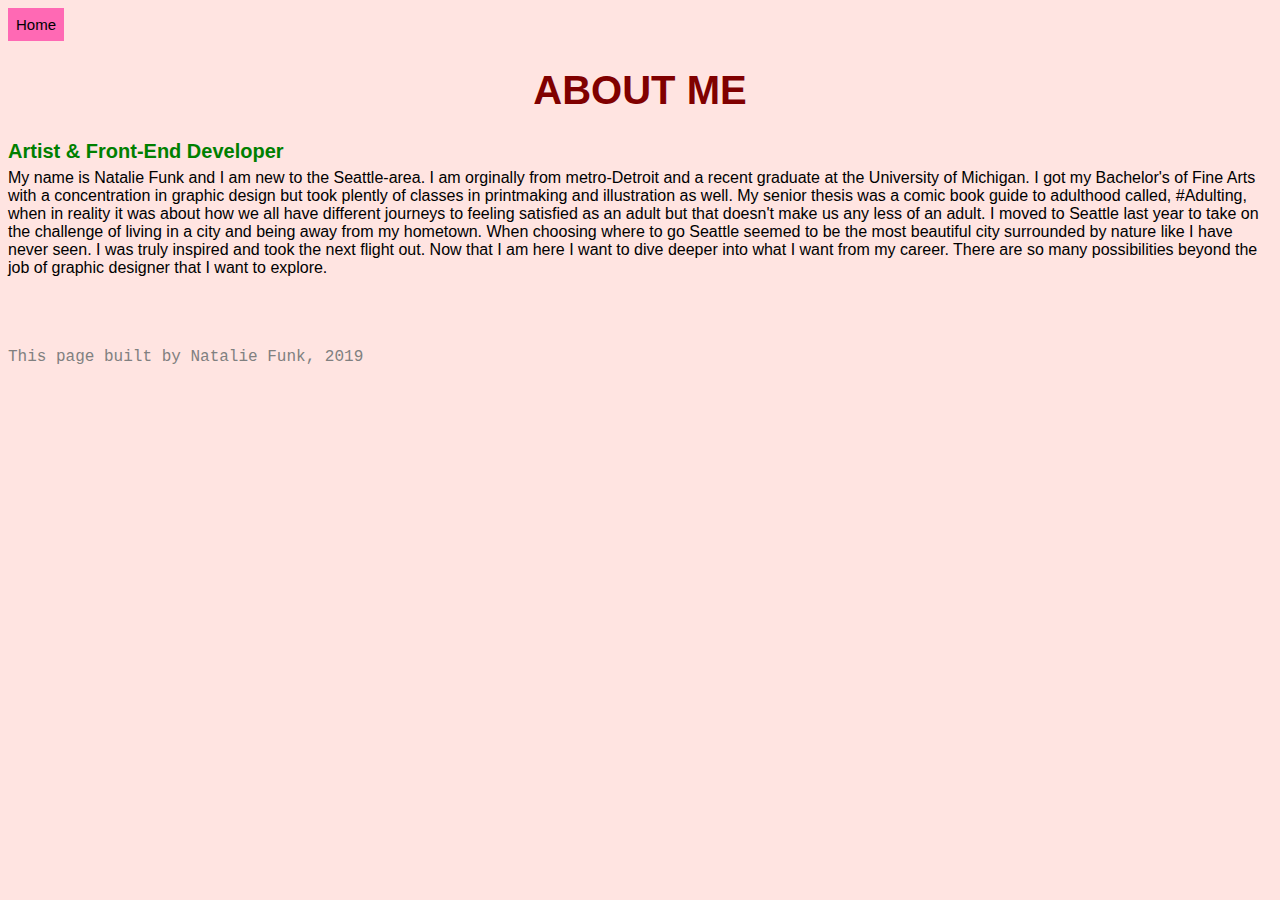
==== about-me.html @ f6796156 "put nav about h1 in header" ====
<!DOCTYPE html>
<html lang="en">
  <head>
    <meta charset="utf-8">
    <title>About Me</title>
    <link rel="stylesheet" href="https://use.fontawesome.com/releases/v5.7.1/css/all.css" integrity="sha384-fnmOCqbTlWIlj8LyTjo7mOUStjsKC4pOpQbqyi7RrhN7udi9RwhKkMHpvLbHG9Sr" crossorigin="anonymous">
    <link rel="stylesheet" type="text/css" href="styles/stylesheet.css">
  </head>
  <body>
    <header>
      <nav>
        <a id="main-nav-links" href="index.html">Home</a>
      </nav>
      <h1>About Me</h1>
    </header>

    <article>
      <h4>Artist & Front-End Developer</h4>
      <p>My name is Natalie Funk and I am new to the Seattle-area. I am orginally from metro-Detroit and a recent graduate at the University of Michigan. I got my Bachelor's of Fine Arts with a concentration in graphic design but took plently of classes in printmaking and illustration as well. My senior thesis was a comic book guide to adulthood called, #Adulting, when in reality it was about how we all have different journeys to feeling satisfied as an adult but that doesn't make us any less of an adult. I moved to Seattle last year to take on the challenge of living in a city and being away from my hometown. When choosing where to go Seattle seemed to be the most beautiful city surrounded by nature like I have never seen. I was truly inspired and took the next flight out. Now that I am here I want to dive deeper into what I want from my career. There are so many possibilities beyond the job of graphic designer that I want to explore.</p>
    </article>

    <footer>
      <p>This page built by Natalie Funk, 2019</p>
    </footer>
  </body>
</html>
---- styles/stylesheet.css ----
/*links for everything else*/
a{
  color: firebrick;
  text-decoration: none;
}
a:visited{
  color:grey;
}
a:hover{
  color:hotpink;
}
#main-nav-links{
  color: black;
  font-size: 15px;
  padding: .5rem;
  background-color: hotpink;
  text-decoration: none;
  display: inline-block;
}
#main-nav-links:hover{
  color:hotpink;
  background-color: black;
}
/*title/links for pages inside site*/
h5{
  color: orange;
  text-decoration: none;
  font-size: 25px;
}
h5:hover{
  color:black;
}
/*tiles of homepage*/
.tiles{
  width: 95%;
}
/*p description under links on index.html*/
.description{
  font-style:italic;
  color: grey;
  margin-top: -35px;
}
/*font for body*/
body{
  font-family: Arial;
  background-color: mistyrose;
}
/*code in semantics site*/
code{
  font-size:15px;
  color:white;
  background-color: black;
}
/*h1 - heading*/
h1{
  color: maroon;
  font-size: 40px;
  text-transform: uppercase;
  text-align: center;
}
/*h2 in dummy1, 2, and puppy (as section header)*/
h2{
  color: white;
  background-color: firebrick;
  padding: 5px;
  display: inline-block;
}
/*h3 in dummy1, 2, and puppy (as article&aside headers)*/
h3{
  font-style: italic;
  text-indent: 23px;
}
/*h4 in about me, semantic elements, and sloths*/
h4{
  color:green;
  font-size: 20px;
  margin-bottom: -10px;
}
/*ul in sloths and puppies*/
ul{
  list-style-type: circle;
  line-height: 200%;
}
#readings{
  line-height: 15px;
}
/*images in sloths and semantic elements*/
img{
  width:100%;
  border-style:dashed;
  border-color: gold;
}
footer{
  color: grey;
  font-family: courier;
  line-height: 0px;
  margin-top: 80px;
}
details{
  font-size:15px;
  font-style: italic;
  color: green;
}
sup{
  font-size: 10px;
}
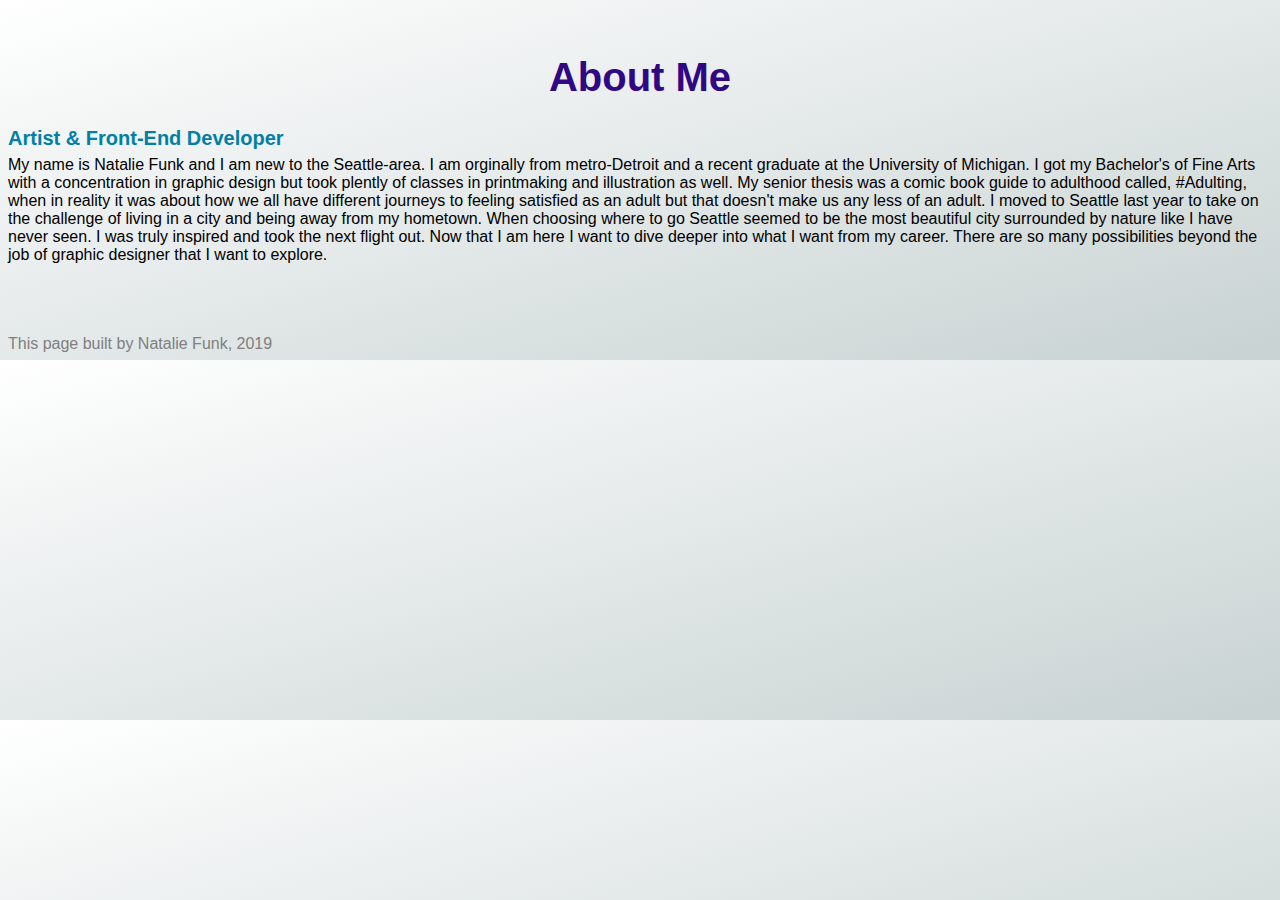
==== commit 9fccf7f1: "add home icons" ====
--- a/about-me.html
+++ b/about-me.html
@@ -9,7 +9,7 @@
   <body>
     <header>
       <nav>
-        <a id="main-nav-links" href="index.html">Home</a>
+        <a id="main-nav-links" href="index.html"><i class="fas fa-home"></i></a>
       </nav>
       <h1>About Me</h1>
     </header>
--- a/styles/stylesheet.css
+++ b/styles/stylesheet.css
@@ -1,34 +1,43 @@
+/* RGB color palette
+inchworm: rgba(171, 232, 92, 1);
+mountain-meadow: rgba(55, 211, 141, 1);
+cg-blue: rgba(16, 128, 165, 1);
+pixie-powder: rgba(49, 8, 132, 1);
+north-texas-green: rgba(0, 153, 61, 1);
+
+midnight: rgba(105, 30, 115, 1);
+
+*/
+
 /*links for everything else*/
 a{
-  color: firebrick;
+  color: rgba(55, 211, 141, 1);
   text-decoration: none;
 }
 a:visited{
-  color:grey;
+  color: rgba(55, 211, 141, 1);
 }
 a:hover{
-  color:hotpink;
+  color: rgba(171, 232, 92, 1);
 }
 #main-nav-links{
-  color: black;
+  color: rgba(55, 211, 141, 1);
   font-size: 15px;
   padding: .5rem;
-  background-color: hotpink;
   text-decoration: none;
   display: inline-block;
 }
 #main-nav-links:hover{
-  color:hotpink;
-  background-color: black;
+  color:rgba(171, 232, 92, 1);
 }
 /*title/links for pages inside site*/
-h5{
-  color: orange;
+h2{
+  color: rgba(0, 153, 61, 1);
   text-decoration: none;
   font-size: 25px;
 }
-h5:hover{
-  color:black;
+h2:hover{
+  color:rgba(55, 211, 141, 1);
 }
 /*tiles of homepage*/
 .tiles{
@@ -38,12 +47,12 @@
 .description{
   font-style:italic;
   color: grey;
-  margin-top: -35px;
+  margin-top: -15px;
 }
 /*font for body*/
 body{
   font-family: Arial;
-  background-color: mistyrose;
+  background-image: linear-gradient(to bottom right, white, rgba(200, 210, 210, 1));
 }
 /*code in semantics site*/
 code{
@@ -53,17 +62,9 @@
 }
 /*h1 - heading*/
 h1{
-  color: maroon;
+  color: rgba(49, 8, 132, 1);
   font-size: 40px;
-  text-transform: uppercase;
   text-align: center;
-}
-/*h2 in dummy1, 2, and puppy (as section header)*/
-h2{
-  color: white;
-  background-color: firebrick;
-  padding: 5px;
-  display: inline-block;
 }
 /*h3 in dummy1, 2, and puppy (as article&aside headers)*/
 h3{
@@ -72,7 +73,7 @@
 }
 /*h4 in about me, semantic elements, and sloths*/
 h4{
-  color:green;
+  color: rgba(0, 128, 165, 1);
   font-size: 20px;
   margin-bottom: -10px;
 }
@@ -87,19 +88,18 @@
 /*images in sloths and semantic elements*/
 img{
   width:100%;
-  border-style:dashed;
-  border-color: gold;
+  border-style:solid;
+  border-color: rgba(55, 211, 141, 1);
 }
 footer{
   color: grey;
-  font-family: courier;
   line-height: 0px;
   margin-top: 80px;
 }
 details{
   font-size:15px;
   font-style: italic;
-  color: green;
+  color: rgba(0, 153, 61, 1);
 }
 sup{
   font-size: 10px;
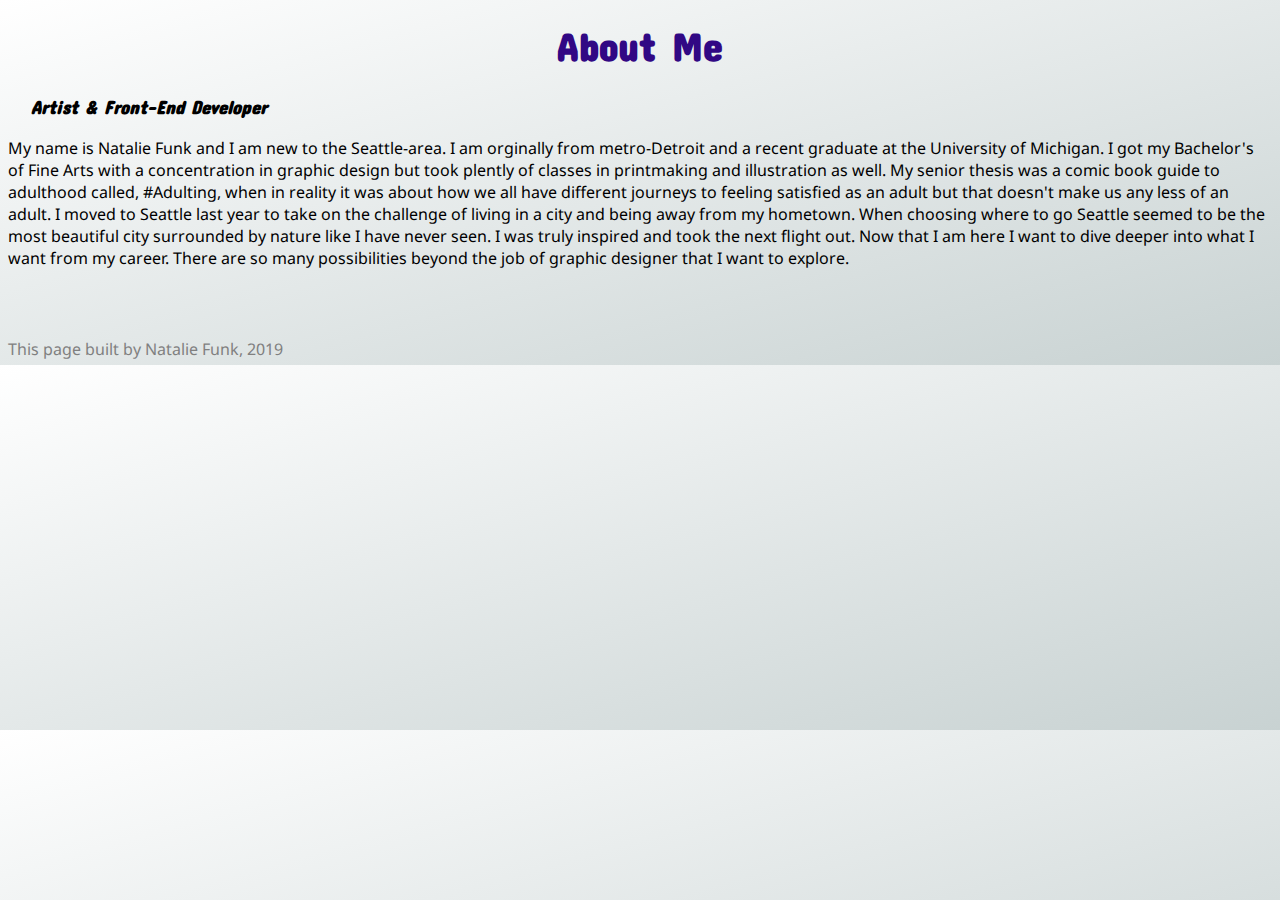
==== commit 4aa1f4e1: "switch h3 and h4 tags" ====
--- a/about-me.html
+++ b/about-me.html
@@ -3,6 +3,7 @@
   <head>
     <meta charset="utf-8">
     <title>About Me</title>
+    <link href="https://fonts.googleapis.com/css?family=Concert+One|Noto+Sans" rel="stylesheet">
     <link rel="stylesheet" href="https://use.fontawesome.com/releases/v5.7.1/css/all.css" integrity="sha384-fnmOCqbTlWIlj8LyTjo7mOUStjsKC4pOpQbqyi7RrhN7udi9RwhKkMHpvLbHG9Sr" crossorigin="anonymous">
     <link rel="stylesheet" type="text/css" href="styles/stylesheet.css">
   </head>
@@ -15,7 +16,7 @@
     </header>
 
     <article>
-      <h4>Artist & Front-End Developer</h4>
+      <h3>Artist & Front-End Developer</h3>
       <p>My name is Natalie Funk and I am new to the Seattle-area. I am orginally from metro-Detroit and a recent graduate at the University of Michigan. I got my Bachelor's of Fine Arts with a concentration in graphic design but took plently of classes in printmaking and illustration as well. My senior thesis was a comic book guide to adulthood called, #Adulting, when in reality it was about how we all have different journeys to feeling satisfied as an adult but that doesn't make us any less of an adult. I moved to Seattle last year to take on the challenge of living in a city and being away from my hometown. When choosing where to go Seattle seemed to be the most beautiful city surrounded by nature like I have never seen. I was truly inspired and took the next flight out. Now that I am here I want to dive deeper into what I want from my career. There are so many possibilities beyond the job of graphic designer that I want to explore.</p>
     </article>
 
--- a/styles/stylesheet.css
+++ b/styles/stylesheet.css
@@ -4,11 +4,7 @@
 cg-blue: rgba(16, 128, 165, 1);
 pixie-powder: rgba(49, 8, 132, 1);
 north-texas-green: rgba(0, 153, 61, 1);
-
-midnight: rgba(105, 30, 115, 1);
-
 */
-
 /*links for everything else*/
 a{
   color: rgba(55, 211, 141, 1);
@@ -32,6 +28,7 @@
 }
 /*title/links for pages inside site*/
 h2{
+  font-family: 'Concert One', 'Noto Sans', sans-serif;
   color: rgba(0, 153, 61, 1);
   text-decoration: none;
   font-size: 25px;
@@ -51,7 +48,7 @@
 }
 /*font for body*/
 body{
-  font-family: Arial;
+  font-family: 'Noto Sans', Arial, sans-serif;
   background-image: linear-gradient(to bottom right, white, rgba(200, 210, 210, 1));
 }
 /*code in semantics site*/
@@ -63,17 +60,21 @@
 /*h1 - heading*/
 h1{
   color: rgba(49, 8, 132, 1);
+  font-family: 'Concert One', cursive, sans-serif;
   font-size: 40px;
   text-align: center;
+  margin-top: -.5rem;
 }
 /*h3 in dummy1, 2, and puppy (as article&aside headers)*/
 h3{
+  font-family: 'Concert One', 'Noto Sans', sans-serif;
   font-style: italic;
   text-indent: 23px;
 }
 /*h4 in about me, semantic elements, and sloths*/
 h4{
   color: rgba(0, 128, 165, 1);
+  font-family: 'Concert One', 'Noto Sans', sans-serif;
   font-size: 20px;
   margin-bottom: -10px;
 }
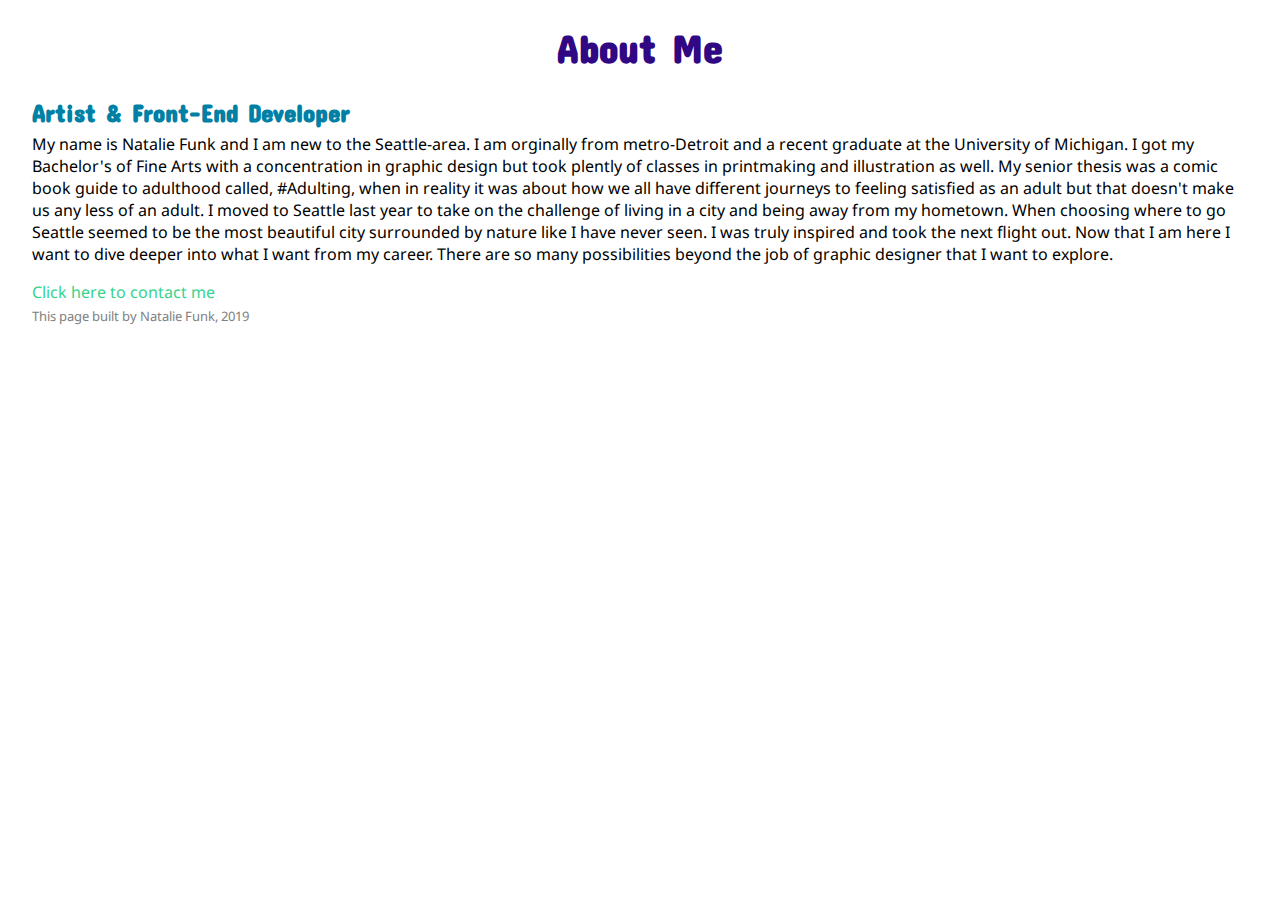
==== commit 0ae86e22: "add link to contact-me.html" ====
--- a/about-me.html
+++ b/about-me.html
@@ -18,7 +18,10 @@
     <article>
       <h3>Artist & Front-End Developer</h3>
       <p>My name is Natalie Funk and I am new to the Seattle-area. I am orginally from metro-Detroit and a recent graduate at the University of Michigan. I got my Bachelor's of Fine Arts with a concentration in graphic design but took plently of classes in printmaking and illustration as well. My senior thesis was a comic book guide to adulthood called, #Adulting, when in reality it was about how we all have different journeys to feeling satisfied as an adult but that doesn't make us any less of an adult. I moved to Seattle last year to take on the challenge of living in a city and being away from my hometown. When choosing where to go Seattle seemed to be the most beautiful city surrounded by nature like I have never seen. I was truly inspired and took the next flight out. Now that I am here I want to dive deeper into what I want from my career. There are so many possibilities beyond the job of graphic designer that I want to explore.</p>
+      <!-- add class="contact-me-button"-->
+      <a href="contact-me.html">Click here to contact me</button>
     </article>
+
 
     <footer>
       <p>This page built by Natalie Funk, 2019</p>
--- a/styles/stylesheet.css
+++ b/styles/stylesheet.css
@@ -5,6 +5,12 @@
 pixie-powder: rgba(49, 8, 132, 1);
 north-texas-green: rgba(0, 153, 61, 1);
 */
+/*font for body*/
+body{
+  font-family: 'Noto Sans', Arial, sans-serif;
+  /*background-image: linear-gradient(to bottom right, white, rgba(200, 210, 210, 1));*/
+  padding: 1.5rem;
+}
 /*links for everything else*/
 a{
   color: rgba(55, 211, 141, 1);
@@ -16,15 +22,21 @@
 a:hover{
   color: rgba(171, 232, 92, 1);
 }
-#main-nav-links{
+.main-nav-links{
   color: rgba(55, 211, 141, 1);
-  font-size: 15px;
+  font-size: 1rem;
   padding: .5rem;
   text-decoration: none;
   display: inline-block;
-}
-#main-nav-links:hover{
+  text-shadow: 2px 2px 6px white;
+  transition-property: opacity;
+  transition-duration: 1s;
+  transition-timing-function: ease;
+  transition-delay: 0s;
+}
+.main-nav-links:hover{
   color:rgba(171, 232, 92, 1);
+  text-shadow: 2px 2px 6px rgb(236, 235, 235);
 }
 /*title/links for pages inside site*/
 h2{
@@ -32,24 +44,39 @@
   color: rgba(0, 153, 61, 1);
   text-decoration: none;
   font-size: 25px;
+    transition-property: font-size;
+    transition-duration: 1s;
+    transition-timing-function: ease-in-out;
+    transition-delay: 0s;
 }
 h2:hover{
   color:rgba(55, 211, 141, 1);
+  font-size: 30px;
 }
 /*tiles of homepage*/
+.grid{
+  display: flex;
+  flex-flow: row wrap;
+  justify-content: space-between;
+}
 .tiles{
-  width: 95%;
+  width: 45%;
+}
+.tiles-images{
+  opacity: 0.5;
+  transition-property: opacity;
+  transition-duration: 1s;
+  transition-timing-function: ease;
+  transition-delay: 0s;
+}
+.tiles-images:hover{
+  opacity: 1;
 }
 /*p description under links on index.html*/
 .description{
   font-style:italic;
   color: grey;
   margin-top: -15px;
-}
-/*font for body*/
-body{
-  font-family: 'Noto Sans', Arial, sans-serif;
-  background-image: linear-gradient(to bottom right, white, rgba(200, 210, 210, 1));
 }
 /*code in semantics site*/
 code{
@@ -66,16 +93,17 @@
   margin-top: -.5rem;
 }
 /*h3 in dummy1, 2, and puppy (as article&aside headers)*/
-h3{
+h4{
   font-family: 'Concert One', 'Noto Sans', sans-serif;
   font-style: italic;
+  font-size: 20px;
   text-indent: 23px;
 }
 /*h4 in about me, semantic elements, and sloths*/
-h4{
+h3{
   color: rgba(0, 128, 165, 1);
   font-family: 'Concert One', 'Noto Sans', sans-serif;
-  font-size: 20px;
+  font-size: 25px;
   margin-bottom: -10px;
 }
 /*ul in sloths and puppies*/
@@ -88,14 +116,16 @@
 }
 /*images in sloths and semantic elements*/
 img{
-  width:100%;
+  width:99%;
   border-style:solid;
   border-color: rgba(55, 211, 141, 1);
 }
 footer{
   color: grey;
   line-height: 0px;
-  margin-top: 80px;
+  font-size: 13px;
+  display: flex;
+  align-items: baseline;
 }
 details{
   font-size:15px;
@@ -105,3 +135,76 @@
 sup{
   font-size: 10px;
 }
+/*.contact-me-button to go to contact-me.html form*/
+/*contact-me.html form*/
+button, input, select, textarea{
+  font-family: inherit;
+  font-size: 100%;
+  display: block;
+  margin: 1rem;
+}
+input{
+  border-radius: 0.5rem;
+  width: 20rem;
+  height: 1.5rem;
+}
+input[type=submit]{
+  width: 100%;
+  background-color: rgba(0, 128, 165, 1);
+  height: 3rem;
+  margin: 0rem;
+}
+fieldset{
+  border: none;
+}
+fieldset input{
+  display: inline;
+}
+.checkbox input {
+  position: absolute;
+  opacity: 0;
+  cursor: pointer;
+  height: 0;
+  width: 0;
+}
+/*customize labels*/
+.checkbox label{
+  display: block;
+  position: relative;
+  padding-left: 35px;
+  margin-top: 12px;
+  cursor: pointer;
+  user-select: none;
+}
+/*customize checkboxes*/
+.checkmark {
+  position: absolute;
+  top: -4px;
+  left: 0;
+  height: 25px;
+  width: 25px;
+  background-color: lightGray;
+}
+.checkbox label:hover input ~ .checkmark{
+  background-color: rgba(171, 232, 92, 1);
+}
+.checkbox input:checked ~ .checkmark{
+  background-color: rgba(55, 211, 141, 1);
+}
+.checkmark:after{
+  content: "";
+  position: absolute;
+  display: none;
+}
+.checkmark:after{
+  display: block;
+}
+.checkbox .checkmark:after{
+  left: 9px;
+  top: 5px;
+  width: 5px;
+  height: 10px;
+  border: solid white;
+  border-width: 0 3px 3px 0;
+  transform: rotate(45deg);
+}
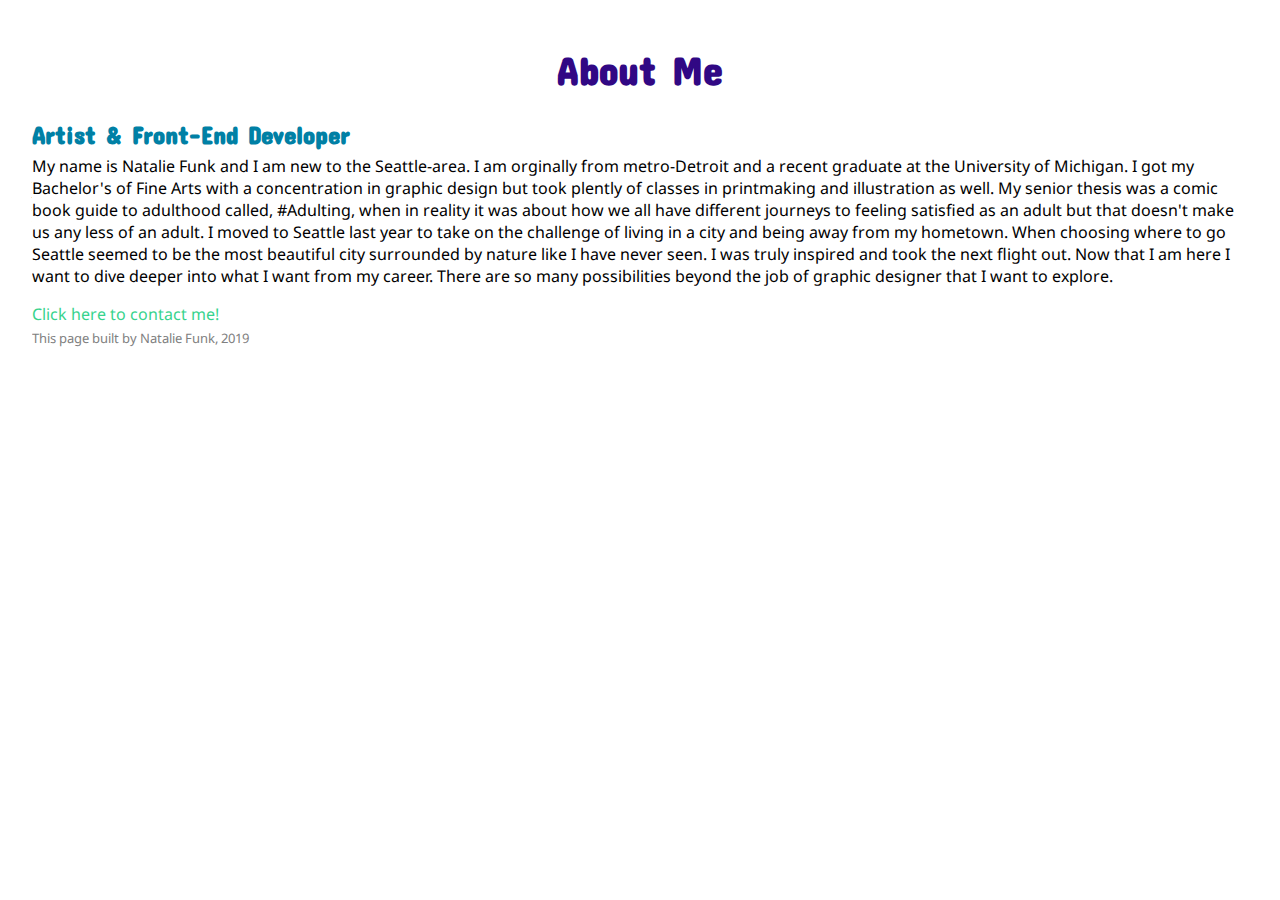
==== commit 8cca6ac3: "change main-nav-links to classes and not id" ====
--- a/about-me.html
+++ b/about-me.html
@@ -10,7 +10,7 @@
   <body>
     <header>
       <nav>
-        <a id="main-nav-links" href="index.html"><i class="fas fa-home"></i></a>
+        <a class="main-nav-links" href="index.html"><i class="fas fa-home"></i></a>
       </nav>
       <h1>About Me</h1>
     </header>
@@ -19,7 +19,7 @@
       <h3>Artist & Front-End Developer</h3>
       <p>My name is Natalie Funk and I am new to the Seattle-area. I am orginally from metro-Detroit and a recent graduate at the University of Michigan. I got my Bachelor's of Fine Arts with a concentration in graphic design but took plently of classes in printmaking and illustration as well. My senior thesis was a comic book guide to adulthood called, #Adulting, when in reality it was about how we all have different journeys to feeling satisfied as an adult but that doesn't make us any less of an adult. I moved to Seattle last year to take on the challenge of living in a city and being away from my hometown. When choosing where to go Seattle seemed to be the most beautiful city surrounded by nature like I have never seen. I was truly inspired and took the next flight out. Now that I am here I want to dive deeper into what I want from my career. There are so many possibilities beyond the job of graphic designer that I want to explore.</p>
       <!-- add class="contact-me-button"-->
-      <a href="contact-me.html">Click here to contact me</button>
+      <a href="contact-me.html">Click here to contact me!</button>
     </article>
 
 
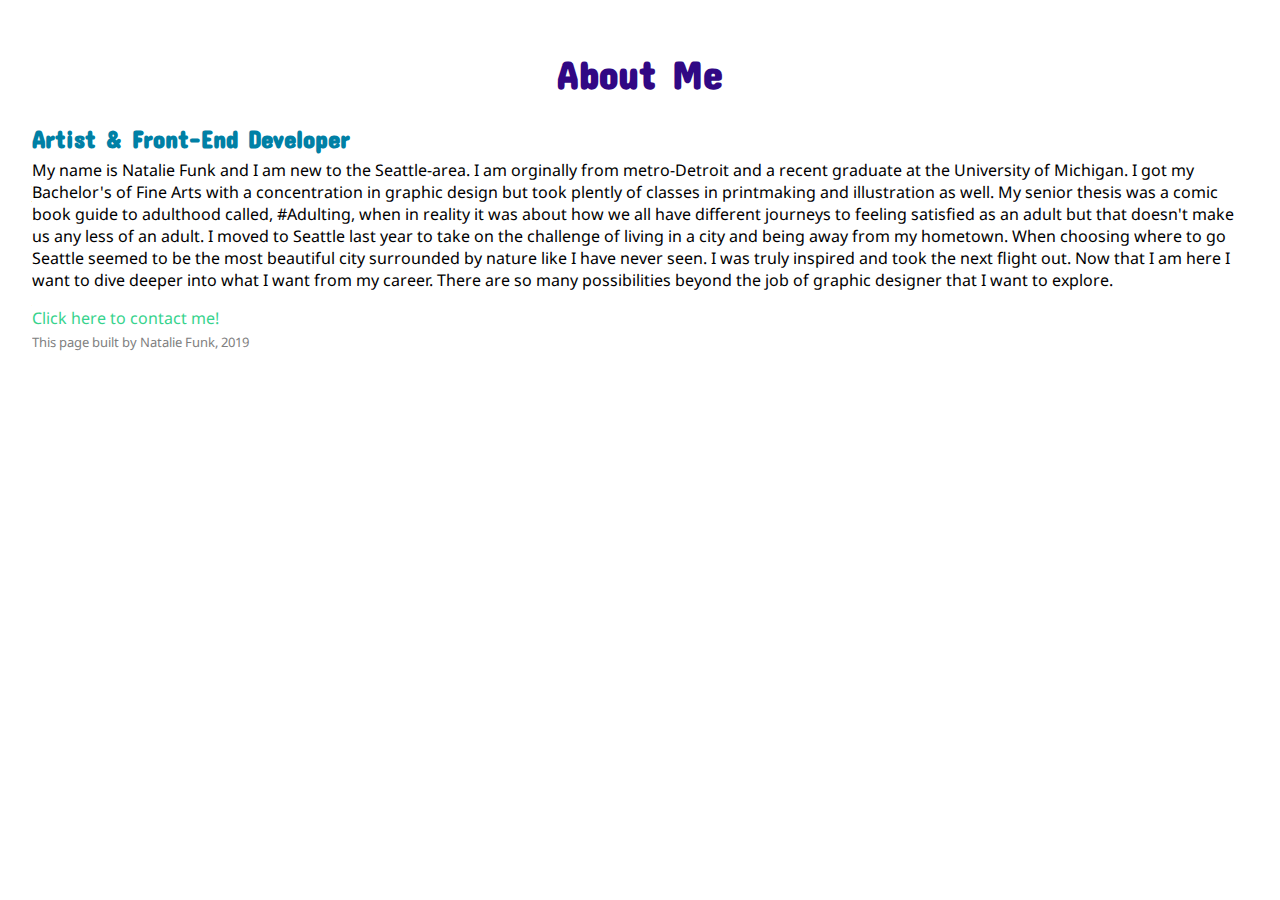
==== commit 962eadce: "add sr-only for nav link icons and on index with kitty mockup and archery site" ====
--- a/about-me.html
+++ b/about-me.html
@@ -10,6 +10,7 @@
   <body>
     <header>
       <nav>
+        <span class="sr-only">This link opens the Home page</span>
         <a class="main-nav-links" href="index.html"><i class="fas fa-home"></i></a>
       </nav>
       <h1>About Me</h1>
--- a/styles/stylesheet.css
+++ b/styles/stylesheet.css
@@ -28,30 +28,19 @@
   padding: .5rem;
   text-decoration: none;
   display: inline-block;
-  text-shadow: 2px 2px 6px white;
-  transition-property: opacity;
-  transition-duration: 1s;
-  transition-timing-function: ease;
-  transition-delay: 0s;
 }
 .main-nav-links:hover{
   color:rgba(171, 232, 92, 1);
-  text-shadow: 2px 2px 6px rgb(236, 235, 235);
 }
 /*title/links for pages inside site*/
 h2{
   font-family: 'Concert One', 'Noto Sans', sans-serif;
   color: rgba(0, 153, 61, 1);
   text-decoration: none;
-  font-size: 25px;
-    transition-property: font-size;
-    transition-duration: 1s;
-    transition-timing-function: ease-in-out;
-    transition-delay: 0s;
+  font-size: 1.75rem;
 }
 h2:hover{
   color:rgba(55, 211, 141, 1);
-  font-size: 30px;
 }
 /*tiles of homepage*/
 .grid{
@@ -62,21 +51,11 @@
 .tiles{
   width: 45%;
 }
-.tiles-images{
-  opacity: 0.5;
-  transition-property: opacity;
-  transition-duration: 1s;
-  transition-timing-function: ease;
-  transition-delay: 0s;
-}
-.tiles-images:hover{
-  opacity: 1;
-}
 /*p description under links on index.html*/
 .description{
   font-style:italic;
   color: grey;
-  margin-top: -15px;
+  margin-top: -1rem;
 }
 /*code in semantics site*/
 code{
@@ -90,9 +69,9 @@
   font-family: 'Concert One', cursive, sans-serif;
   font-size: 40px;
   text-align: center;
-  margin-top: -.5rem;
+  margin-top: -.25rem;
 }
-/*h3 in dummy1, 2, and puppy (as article&aside headers)*/
+/*h3 in puppy (as article&aside headers)*/
 h4{
   font-family: 'Concert One', 'Noto Sans', sans-serif;
   font-style: italic;
@@ -208,3 +187,11 @@
   border-width: 0 3px 3px 0;
   transform: rotate(45deg);
 }
+.sr-only {
+  position: absolute;
+  left: -1000px;
+  top: auto;
+  width: 1px;
+  height: 1px;
+  overflow: hidden;
+}
